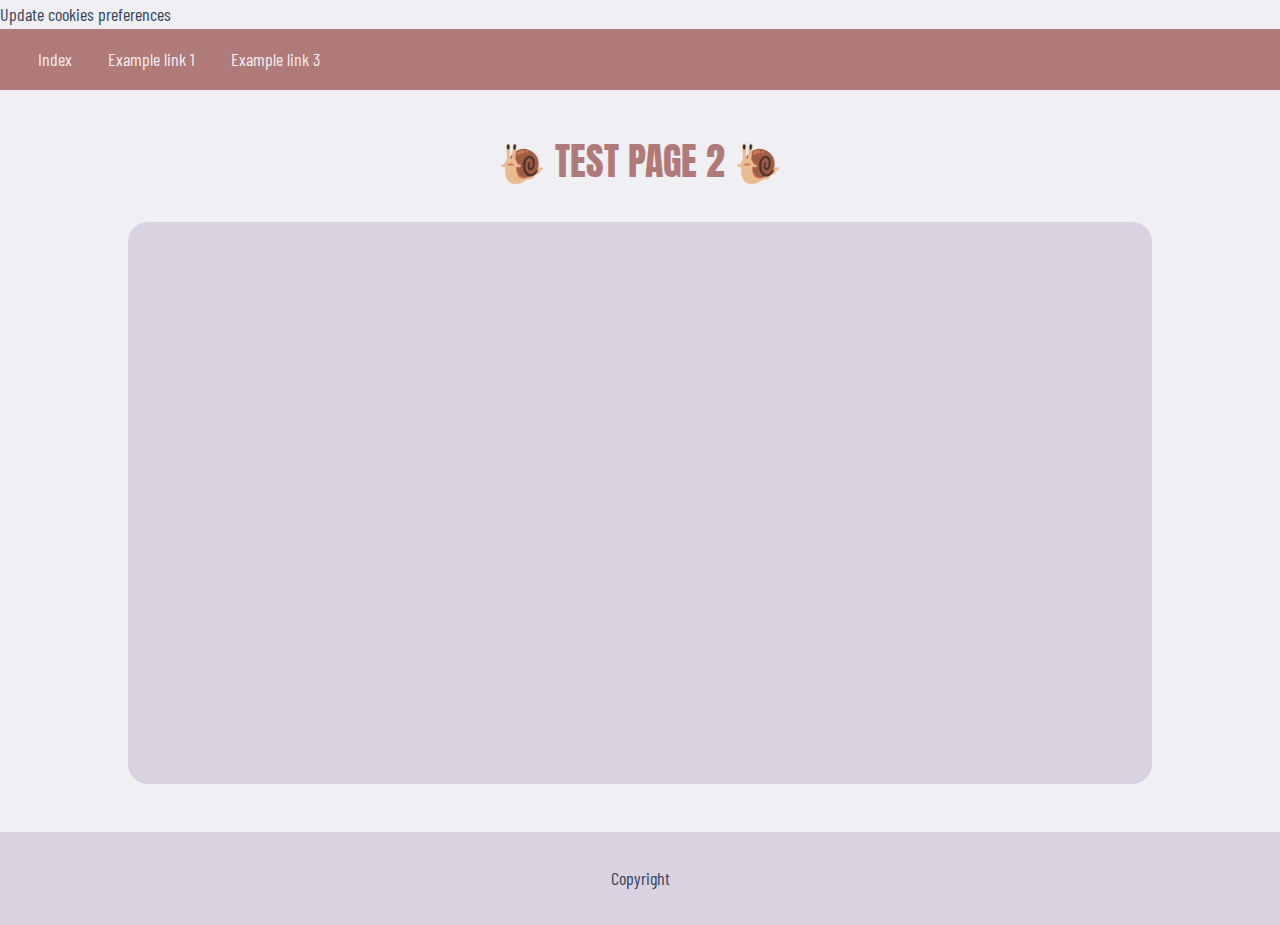
==== example1.html @ 266e4d84 "modified:   example1.html 	modified:   example2.html 	modified:   index.html" ====
<!DOCTYPE html>
<html lang="en">
<head>
    <meta charset="UTF-8">
    <meta http-equiv="X-UA-Compatible" content="IE=edge">
    <meta name="viewport" content="width=device-width, initial-scale=1.0">
    <title>Example Page 1</title>

    <!-- Google Tag Manager -->
    <script>(function(w,d,s,l,i){w[l]=w[l]||[];w[l].push({'gtm.start':
        new Date().getTime(),event:'gtm.js'});var f=d.getElementsByTagName(s)[0],
        j=d.createElement(s),dl=l!='dataLayer'?'&l='+l:'';j.async=true;j.src=
        'https://www.googletagmanager.com/gtm.js?id='+i+dl;f.parentNode.insertBefore(j,f);
        })(window,document,'script','dataLayer','GTM-NNLKND2');</script>
    <!-- End Google Tag Manager -->

    <link rel="preconnect" href="https://fonts.googleapis.com">
    <link rel="preconnect" href="https://fonts.gstatic.com" crossorigin>
    <link href="https://fonts.googleapis.com/css2?family=Anton&family=Barlow+Condensed:ital,wght@0,300;1,300&display=swap" rel="stylesheet">

    <style>
        * {
            box-sizing: border-box;
            padding: 0;
            margin: 0;
            --lightest: #f0eff3;
            --light: #D8D2E1;
            --mid: #b07a79;
            --dark: #34435E;
        }

        a {
            text-decoration: none;
            color: inherit;
        }

        ul, li {
            list-style-type: none;
        }

        body {
            background-color: var(--lightest);
            color: var(--dark);
            font: normal 18px/1.6 'Barlow Condensed', sans-serif;
        }

        header {
            background-color: var(--mid);
            color: var(--lightest);
        }

        nav {
            margin: 0 auto;
            padding: 1rem 3vw;
            max-width: 1499px;
        }

        nav ul {
            display: flex;
        }

        nav ul li {
            padding: 0 2em 0 0;
        }

        main {
            padding: 3rem 3vw;
            min-height: 80vh;
        }

        h1 {
            color: var(--mid);
            font: normal 2.4rem/1.2 'Anton', sans-serif;
            padding: 0 0 1em;
            text-align: center;
        }

        .form-box {
            max-width: 1024px;
            margin: 0 auto;
            background-color: var(--light);
            padding: 1.5em 1em;
            border-radius: 20px;
        }

        footer {
            background-color: var(--light);
        }

        .footer-inner {
            margin: 0 auto;
            padding: 2rem 3vw;
            max-width: 1499px;
            text-align: center;
        }
    </style>

</head>
<body>

    <!-- Google Tag Manager (noscript) -->
    <noscript><iframe src="https://www.googletagmanager.com/ns.html?id=GTM-NNLKND2"
        height="0" width="0" style="display:none;visibility:hidden"></iframe></noscript>
    <!-- End Google Tag Manager (noscript) -->

        <!-- Cookie Consent by TermsFeed https://www.TermsFeed.com -->
        <script type="text/javascript" src="//www.termsfeed.com/public/cookie-consent/4.0.0/cookie-consent.js" charset="UTF-8"></script>
        <script type="text/javascript" charset="UTF-8">
        document.addEventListener('DOMContentLoaded', function () {
        cookieconsent.run({"notice_banner_type":"headline","consent_type":"express","palette":"light","language":"en","page_load_consent_levels":["strictly-necessary"],"notice_banner_reject_button_hide":false,"preferences_center_close_button_hide":false,"page_refresh_confirmation_buttons":false,"website_name":"Snail Trail"});
        });
        </script>

        <noscript>Free cookie consent management tool by <a href="https://www.termsfeed.com/" rel="nofollow noopener">TermsFeed Policy Generator</a></noscript>
        <!-- End Cookie Consent by TermsFeed https://www.TermsFeed.com -->


    <!-- Below is the link that users can use to open Preferences Center to change their preferences. Do not modify the ID parameter. Place it where appropriate, style it as needed. -->

    <a href="#" id="open_preferences_center">Update cookies preferences</a>
    
    <header>
        <nav>
            <ul>
                <li><a href="/">Index</a></li>
                <li><a href="example1.html">Example link 1</a></li>
                <li><a href="example2.html">Example link 3</a></li>
            </ul>
        </nav>
    </header>
    <main>
        <H1>🐌 TEST PAGE 2 🐌</H1>
        <div class="form-box">
            <iframe src="https://go.www.snailtrail.uk/l/346332/2022-11-29/q9v8k" width="100%" height="500" type="text/html" frameborder="0" allowTransparency="true" style="border: 0"></iframe>
        </div>

    </main>
    <footer>
        <div class="footer-inner">
            <p>Copyright</p>
        </div>
    </footer>
    
    <script>
        function getParameterByName(name) {
            name = name.replace(/[\[]/, "\\\[").replace(/[\]]/, "\\\]");
            let regexS = "[\\?&]" + name + "=([^&#]*)";
            let regex = new RegExp(regexS);
            let results = regex.exec(window.location.search);
            if (results == null) {
                return "";
            } else {
                return decodeURIComponent(results[1].replace(/\+/g, " "));
            }
        }

        function setCookie(cName, cValue, expDays) {
            let date = new Date();
            date.setTime(date.getTime() + (expDays * 24 * 60 * 60 * 1000));
            const expires = "expires=" + date.toUTCString();
            document.cookie = cName + "=" + cValue + "; " + expires + '; path=/' + '; domain=' + location.hostname + '; secure';
        }

        function getCookie(cname) {
            let name = cname + "=";
            let decodedCookie = decodeURIComponent(document.cookie);
            let ca = decodedCookie.split(';');
            for (let i = 0; i < ca.length; i++) {
                let c = ca[i];
                while (c.charAt(0) == ' ') {
                    c = c.substring(1);
                }
                if (c.indexOf(name) == 0) {
                    return c.substring(name.length, c.length);
                }
            }
            return "";
        }

        (function () {
            let iframe = document.querySelectorAll('iframe');
            let pSource = getParameterByName('utm_source').toLowerCase();
            let pMedium = getParameterByName('utm_medium').toLowerCase();
            let pCampaign = getParameterByName('utm_campaign').toLowerCase();
            let pContent = getParameterByName('utm_content').toLowerCase();
            let pTerm = getParameterByName('utm_term').toLowerCase();
            let pGclid = getParameterByName('gclid');
            let pagePath = window.location.pathname.split('/').filter(e => e).slice(-1);

            setCookie('pageUrl', window.location.pathname.split('/').filter(e => e).slice(-1), 3650);

            if (getParameterByName('utm_source') || getParameterByName('gclid')) {
                setCookie('utmTracking', '?utm_source=' + pSource + '&utm_medium=' + pMedium + '&utm_campaign=' + pCampaign + '&utm_content=' + pContent + '&utm_term=' + pTerm + '&gclid=' + pGclid + '&last_utm_source=' + pSource + '&last_utm_medium=' + pMedium + '&last_utm_campaign=' + pCampaign + '&last_utm_content=' + pContent + '&last_utm_term=' + pTerm + '&last_gclid=' + pGclid, 3650);
            } else { }
            if (getCookie('utmTracking')) {
                for (ind = 0; ind < iframe.length; ind++) {
                    iframe[ind].src = iframe[ind].src + getCookie('utmTracking') + '&FSU=' + getCookie('pageUrl') + '&LSU=' + getCookie('pageUrl');
                }
            } else {
                for (ind = 0; ind < iframe.length; ind++) {
                    iframe[ind].src = iframe[ind].src + '?FSU=' + getCookie('pageUrl') + '&LSU=' + getCookie('pageUrl');
                }
            }
        })();
    </script>
    </body>
</html>
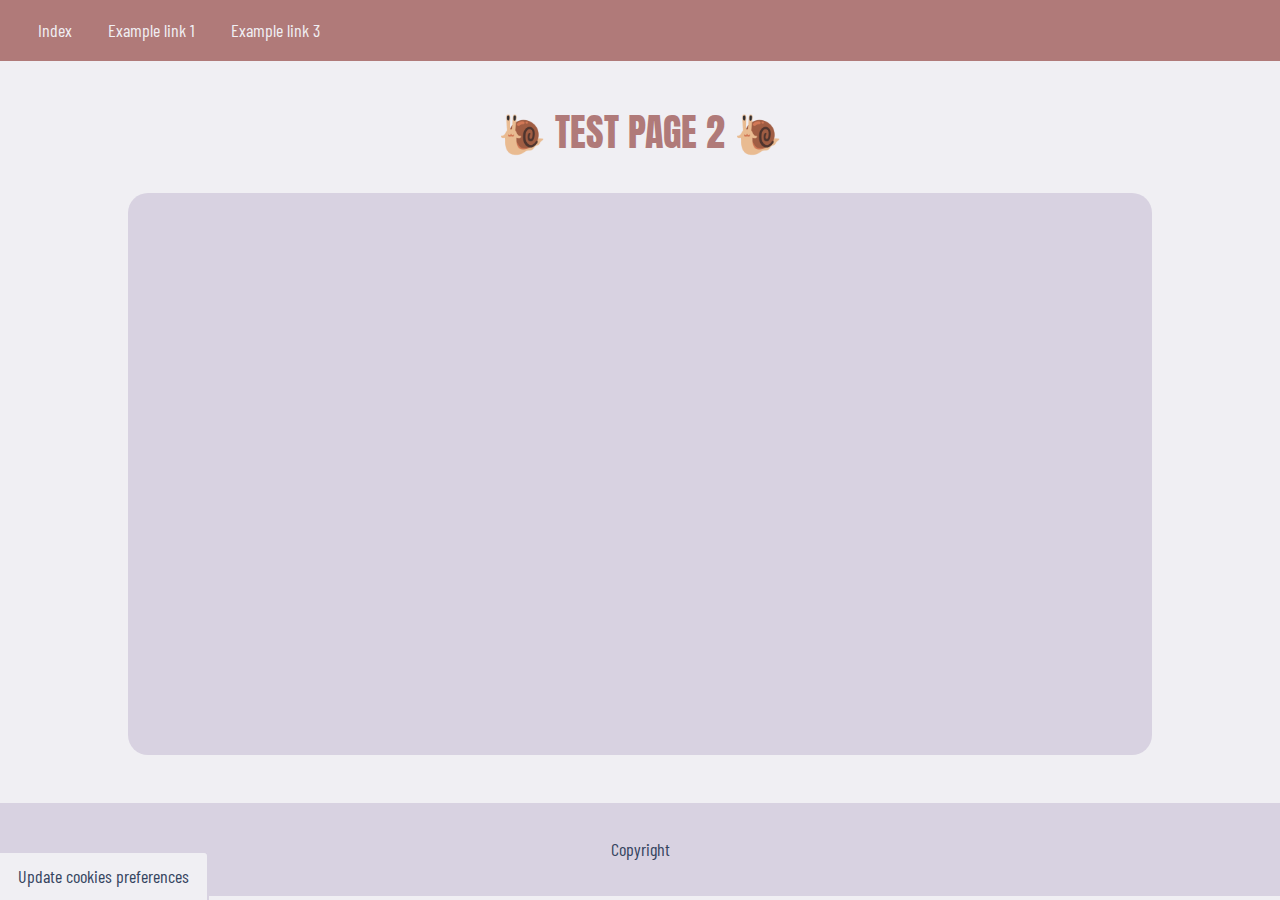
==== commit d616cca1: "modified:   example1.html 	modified:   example2.html 	modified:   index.html" ====
--- a/example1.html
+++ b/example1.html
@@ -29,6 +29,22 @@
             --dark: #34435E;
         }
 
+        .termsfeed-com---palette-light.termsfeed-com---nb {
+            position: fixed;
+        }
+
+        #open_preferences_center {
+            position: fixed;
+            left: 0;
+            bottom: 0;
+            z-index: 1;
+            background-color: var(--lightest);
+            padding: 0.5em 1em;
+            border: 2px solid var(--light);
+            border-width: 2px 2px 0 0;
+            border-radius: 0 5px 0 0;
+        }
+
         a {
             text-decoration: none;
             color: inherit;
@@ -118,7 +134,7 @@
     <!-- Below is the link that users can use to open Preferences Center to change their preferences. Do not modify the ID parameter. Place it where appropriate, style it as needed. -->
 
     <a href="#" id="open_preferences_center">Update cookies preferences</a>
-    
+
     <header>
         <nav>
             <ul>
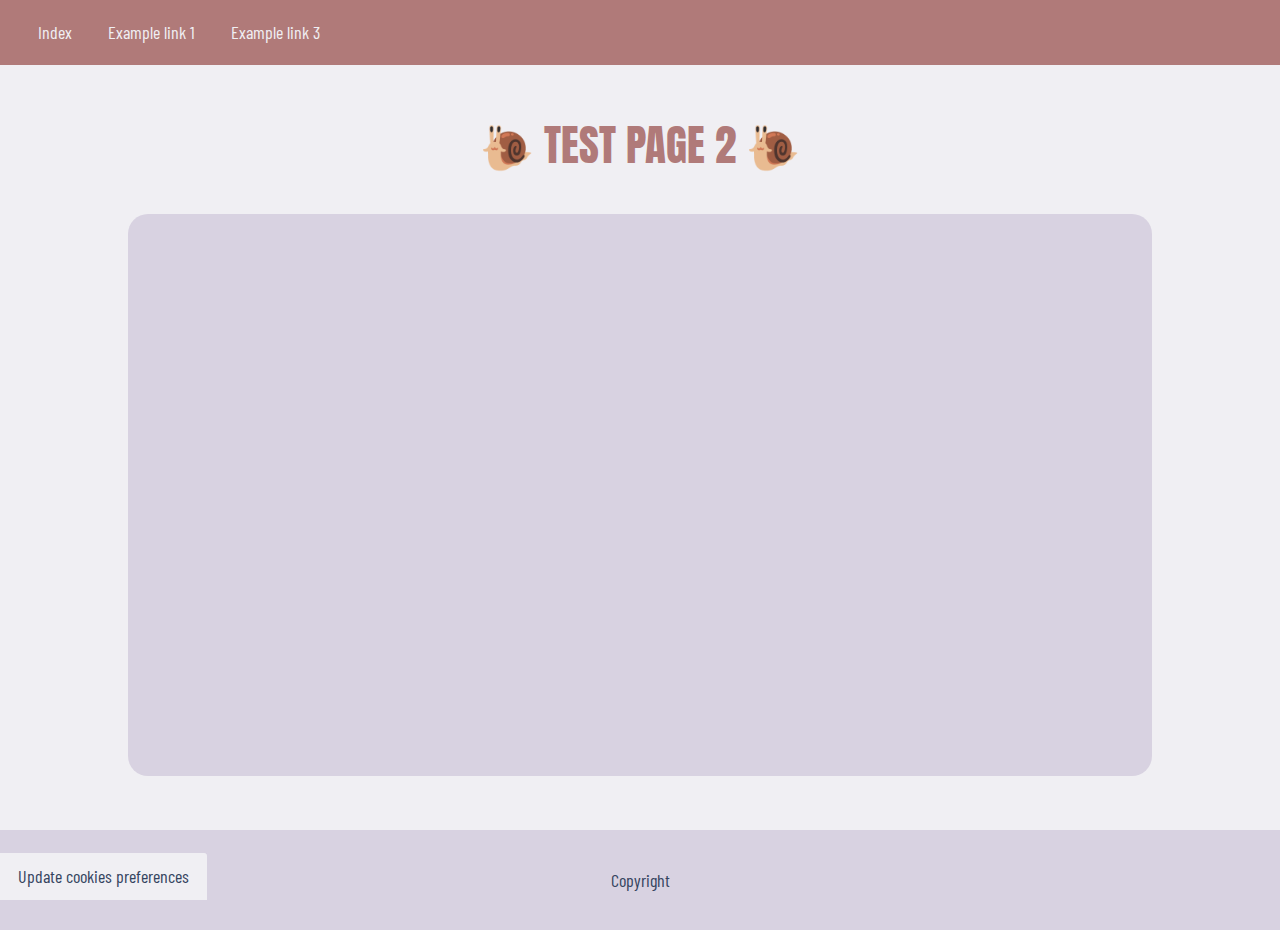
==== commit a50562a5: "new file:   css.css 	modified:   example1.html 	modified:   example2.html 	modified:   index.html" ====
--- a/example1.html
+++ b/example1.html
@@ -4,7 +4,7 @@
     <meta charset="UTF-8">
     <meta http-equiv="X-UA-Compatible" content="IE=edge">
     <meta name="viewport" content="width=device-width, initial-scale=1.0">
-    <title>Example Page 1</title>
+    <title>Page 1</title>
 
     <!-- Google Tag Manager -->
     <script>(function(w,d,s,l,i){w[l]=w[l]||[];w[l].push({'gtm.start':
@@ -18,98 +18,7 @@
     <link rel="preconnect" href="https://fonts.gstatic.com" crossorigin>
     <link href="https://fonts.googleapis.com/css2?family=Anton&family=Barlow+Condensed:ital,wght@0,300;1,300&display=swap" rel="stylesheet">
 
-    <style>
-        * {
-            box-sizing: border-box;
-            padding: 0;
-            margin: 0;
-            --lightest: #f0eff3;
-            --light: #D8D2E1;
-            --mid: #b07a79;
-            --dark: #34435E;
-        }
-
-        .termsfeed-com---palette-light.termsfeed-com---nb {
-            position: fixed;
-        }
-
-        #open_preferences_center {
-            position: fixed;
-            left: 0;
-            bottom: 0;
-            z-index: 1;
-            background-color: var(--lightest);
-            padding: 0.5em 1em;
-            border: 2px solid var(--light);
-            border-width: 2px 2px 0 0;
-            border-radius: 0 5px 0 0;
-        }
-
-        a {
-            text-decoration: none;
-            color: inherit;
-        }
-
-        ul, li {
-            list-style-type: none;
-        }
-
-        body {
-            background-color: var(--lightest);
-            color: var(--dark);
-            font: normal 18px/1.6 'Barlow Condensed', sans-serif;
-        }
-
-        header {
-            background-color: var(--mid);
-            color: var(--lightest);
-        }
-
-        nav {
-            margin: 0 auto;
-            padding: 1rem 3vw;
-            max-width: 1499px;
-        }
-
-        nav ul {
-            display: flex;
-        }
-
-        nav ul li {
-            padding: 0 2em 0 0;
-        }
-
-        main {
-            padding: 3rem 3vw;
-            min-height: 80vh;
-        }
-
-        h1 {
-            color: var(--mid);
-            font: normal 2.4rem/1.2 'Anton', sans-serif;
-            padding: 0 0 1em;
-            text-align: center;
-        }
-
-        .form-box {
-            max-width: 1024px;
-            margin: 0 auto;
-            background-color: var(--light);
-            padding: 1.5em 1em;
-            border-radius: 20px;
-        }
-
-        footer {
-            background-color: var(--light);
-        }
-
-        .footer-inner {
-            margin: 0 auto;
-            padding: 2rem 3vw;
-            max-width: 1499px;
-            text-align: center;
-        }
-    </style>
+    <link rel="stylesheet" href="/css.css">
 
 </head>
 <body>
@@ -157,67 +66,6 @@
         </div>
     </footer>
     
-    <script>
-        function getParameterByName(name) {
-            name = name.replace(/[\[]/, "\\\[").replace(/[\]]/, "\\\]");
-            let regexS = "[\\?&]" + name + "=([^&#]*)";
-            let regex = new RegExp(regexS);
-            let results = regex.exec(window.location.search);
-            if (results == null) {
-                return "";
-            } else {
-                return decodeURIComponent(results[1].replace(/\+/g, " "));
-            }
-        }
-
-        function setCookie(cName, cValue, expDays) {
-            let date = new Date();
-            date.setTime(date.getTime() + (expDays * 24 * 60 * 60 * 1000));
-            const expires = "expires=" + date.toUTCString();
-            document.cookie = cName + "=" + cValue + "; " + expires + '; path=/' + '; domain=' + location.hostname + '; secure';
-        }
-
-        function getCookie(cname) {
-            let name = cname + "=";
-            let decodedCookie = decodeURIComponent(document.cookie);
-            let ca = decodedCookie.split(';');
-            for (let i = 0; i < ca.length; i++) {
-                let c = ca[i];
-                while (c.charAt(0) == ' ') {
-                    c = c.substring(1);
-                }
-                if (c.indexOf(name) == 0) {
-                    return c.substring(name.length, c.length);
-                }
-            }
-            return "";
-        }
-
-        (function () {
-            let iframe = document.querySelectorAll('iframe');
-            let pSource = getParameterByName('utm_source').toLowerCase();
-            let pMedium = getParameterByName('utm_medium').toLowerCase();
-            let pCampaign = getParameterByName('utm_campaign').toLowerCase();
-            let pContent = getParameterByName('utm_content').toLowerCase();
-            let pTerm = getParameterByName('utm_term').toLowerCase();
-            let pGclid = getParameterByName('gclid');
-            let pagePath = window.location.pathname.split('/').filter(e => e).slice(-1);
-
-            setCookie('pageUrl', window.location.pathname.split('/').filter(e => e).slice(-1), 3650);
-
-            if (getParameterByName('utm_source') || getParameterByName('gclid')) {
-                setCookie('utmTracking', '?utm_source=' + pSource + '&utm_medium=' + pMedium + '&utm_campaign=' + pCampaign + '&utm_content=' + pContent + '&utm_term=' + pTerm + '&gclid=' + pGclid + '&last_utm_source=' + pSource + '&last_utm_medium=' + pMedium + '&last_utm_campaign=' + pCampaign + '&last_utm_content=' + pContent + '&last_utm_term=' + pTerm + '&last_gclid=' + pGclid, 3650);
-            } else { }
-            if (getCookie('utmTracking')) {
-                for (ind = 0; ind < iframe.length; ind++) {
-                    iframe[ind].src = iframe[ind].src + getCookie('utmTracking') + '&FSU=' + getCookie('pageUrl') + '&LSU=' + getCookie('pageUrl');
-                }
-            } else {
-                for (ind = 0; ind < iframe.length; ind++) {
-                    iframe[ind].src = iframe[ind].src + '?FSU=' + getCookie('pageUrl') + '&LSU=' + getCookie('pageUrl');
-                }
-            }
-        })();
-    </script>
+    <script src="/js.js"></script>
     </body>
 </html>--- a/css.css
+++ b/css.css
@@ -0,0 +1,92 @@
+* {
+    box-sizing: border-box;
+    position: relative;
+    padding: 0;
+    margin: 0;
+    --lightest: #f0eff3;
+    --light: #D8D2E1;
+    --mid: #b07a79;
+    --dark: #34435E;
+    font: normal 18px/1.6 'Barlow Condensed', sans-serif;
+}
+
+.termsfeed-com---palette-light.termsfeed-com---nb {
+    position: fixed;
+}
+
+#open_preferences_center {
+    position: fixed;
+    left: 0;
+    bottom: 0;
+    z-index: 1;
+    background-color: var(--lightest);
+    padding: 0.5em 1em;
+    border: 2px solid var(--light);
+    border-width: 2px 2px 0 0;
+    border-radius: 0 5px 0 0;
+}
+
+a {
+    text-decoration: none;
+    color: inherit;
+}
+
+ul,
+li {
+    list-style-type: none;
+}
+
+body {
+    background-color: var(--lightest);
+    color: var(--dark);
+}
+
+header {
+    background-color: var(--mid);
+    color: var(--lightest);
+}
+
+nav {
+    margin: 0 auto;
+    padding: 1rem 3vw;
+    max-width: 1499px;
+}
+
+nav ul {
+    display: flex;
+}
+
+nav ul li {
+    padding: 0 2em 0 0;
+}
+
+main {
+    padding: 3rem 3vw;
+    min-height: 80vh;
+}
+
+h1 {
+    color: var(--mid);
+    font: normal 2.4rem/1.2 'Anton', sans-serif;
+    padding: 0 0 1em;
+    text-align: center;
+}
+
+.form-box {
+    max-width: 1024px;
+    margin: 0 auto;
+    background-color: var(--light);
+    padding: 1.5em 5vw;
+    border-radius: 20px;
+}
+
+footer {
+    background-color: var(--light);
+}
+
+.footer-inner {
+    margin: 0 auto;
+    padding: 2rem 3vw;
+    max-width: 1499px;
+    text-align: center;
+}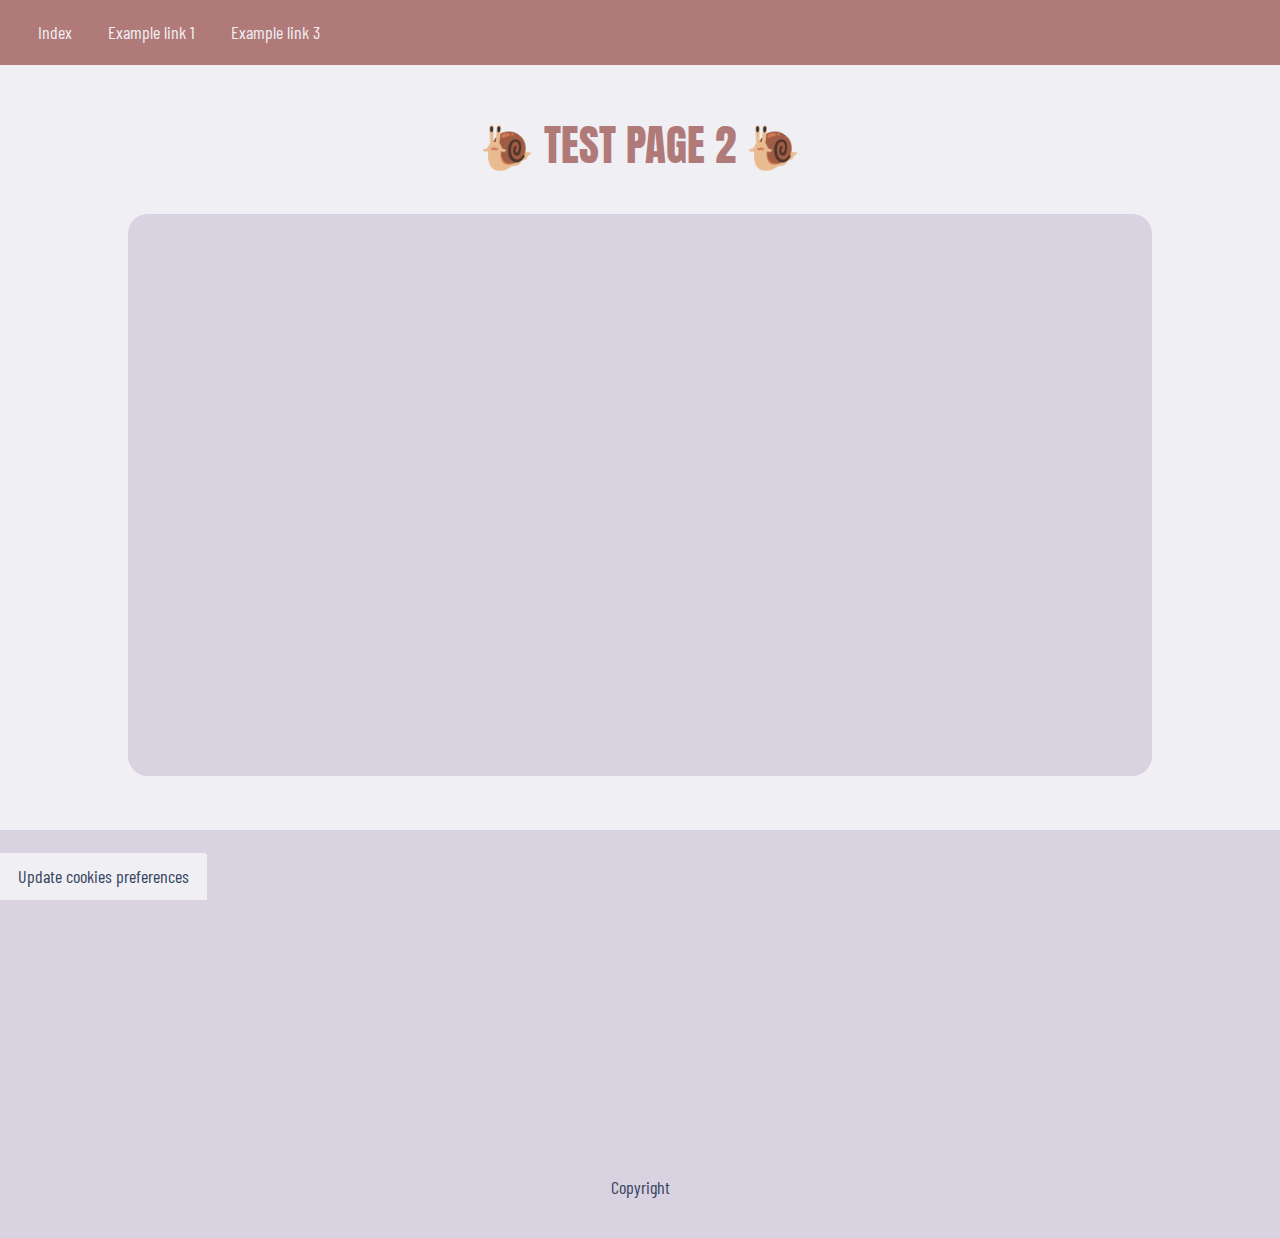
==== commit 44315f22: "modified:   example1.html 	modified:   example2.html 	modified:   index.html" ====
--- a/example1.html
+++ b/example1.html
@@ -61,6 +61,7 @@
 
     </main>
     <footer>
+        <iframe src="https://go.www.snailtrail.uk/l/346332/2023-01-10/q9vmf" width="100%" height="300" type="text/html" frameborder="0" allowTransparency="true" style="border: 0"></iframe>
         <div class="footer-inner">
             <p>Copyright</p>
         </div>
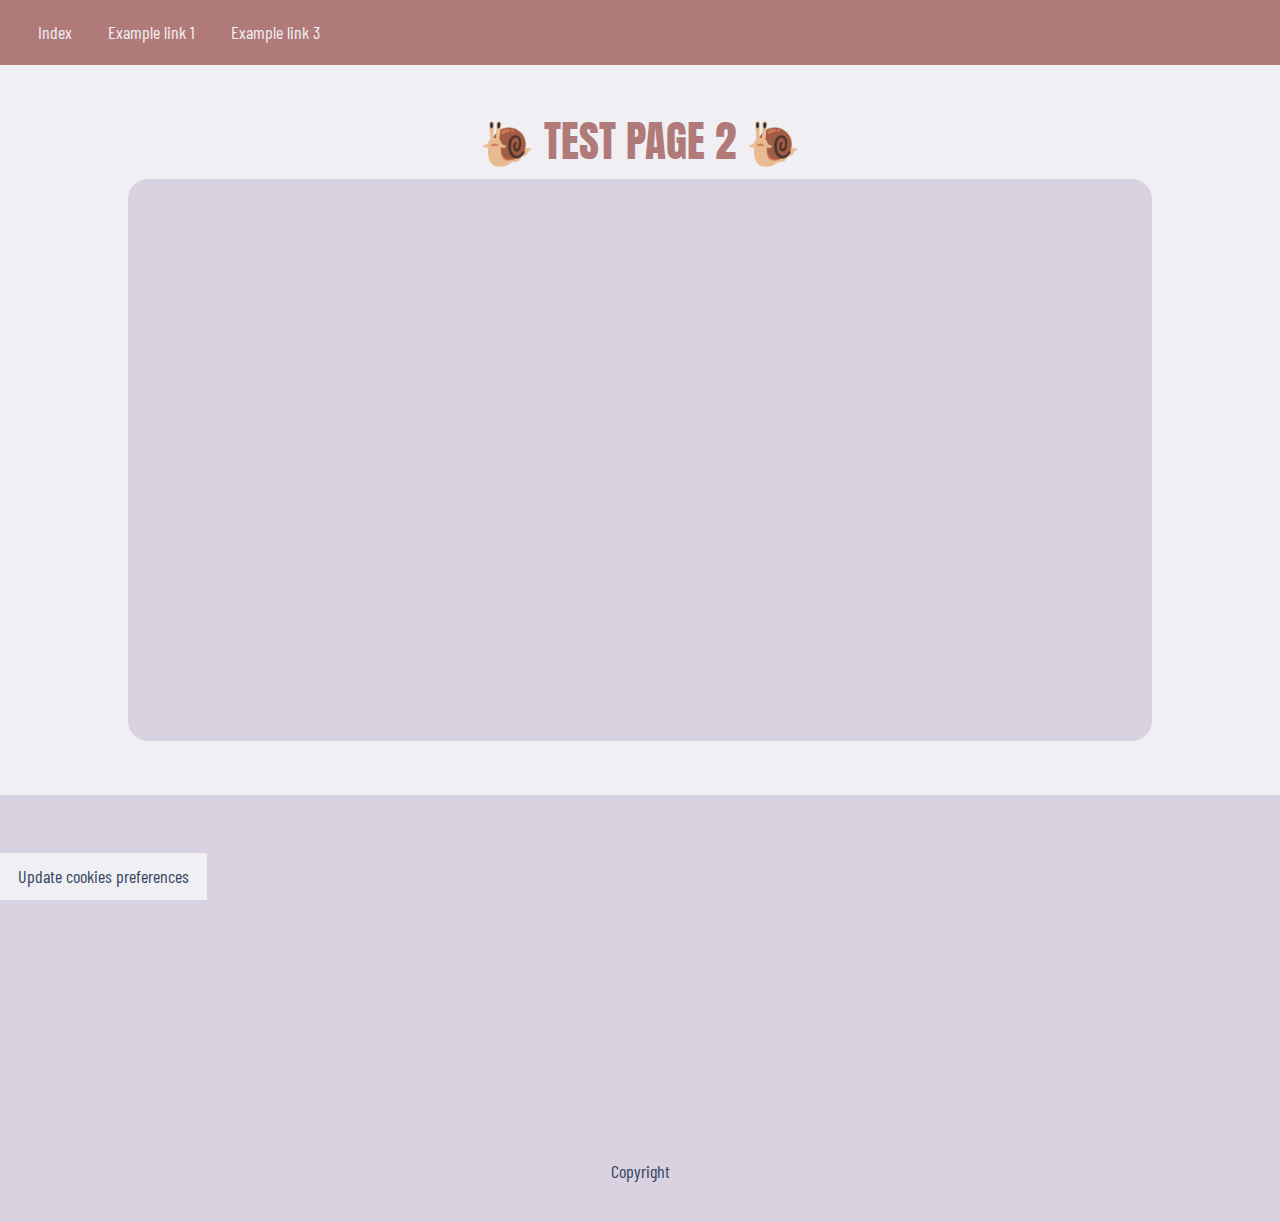
==== commit 53c7d8e5: "modified:   css.css 	modified:   example1.html 	modified:   example2.html 	modified:   index.html 	m" ====
--- a/example1.html
+++ b/example1.html
@@ -61,8 +61,10 @@
 
     </main>
     <footer>
-        <iframe src="https://go.www.snailtrail.uk/l/346332/2023-01-10/q9vmf" width="100%" height="300" type="text/html" frameborder="0" allowTransparency="true" style="border: 0"></iframe>
         <div class="footer-inner">
+            <div class="mini-form-box">
+                <iframe src="https://go.www.snailtrail.uk/l/346332/2023-01-10/q9vmf" width="100%" height="300" type="text/html" frameborder="0" allowTransparency="true" style="border: 0"></iframe>
+            </div>
             <p>Copyright</p>
         </div>
     </footer>
--- a/css.css
+++ b/css.css
@@ -61,15 +61,27 @@
 }
 
 main {
-    padding: 3rem 3vw;
+    padding: 3rem 0;
     min-height: 80vh;
+}
+
+section {
+    padding: 2rem 3vw;
+    margin: 0 auto;
+    max-width: 1499px;
 }
 
 h1 {
     color: var(--mid);
-    font: normal 2.4rem/1.2 'Anton', sans-serif;
-    padding: 0 0 1em;
+    font: normal 2.4rem/1 'Anton', sans-serif;
+    padding: 0 0 .4em;
     text-align: center;
+}
+
+h2 {
+    color: var(--mid);
+    font: normal 1.8rem/1.2 'Anton', sans-serif;
+    padding: 0 0 .5em;
 }
 
 .form-box {
@@ -78,6 +90,10 @@
     background-color: var(--light);
     padding: 1.5em 5vw;
     border-radius: 20px;
+}
+
+select option:first-child {
+    display: none;
 }
 
 footer {
@@ -89,4 +105,10 @@
     padding: 2rem 3vw;
     max-width: 1499px;
     text-align: center;
+}
+
+.mini-form-box {
+    max-width: 600px;
+    padding: 0 0 1rem;
+    margin: 0 auto;
 }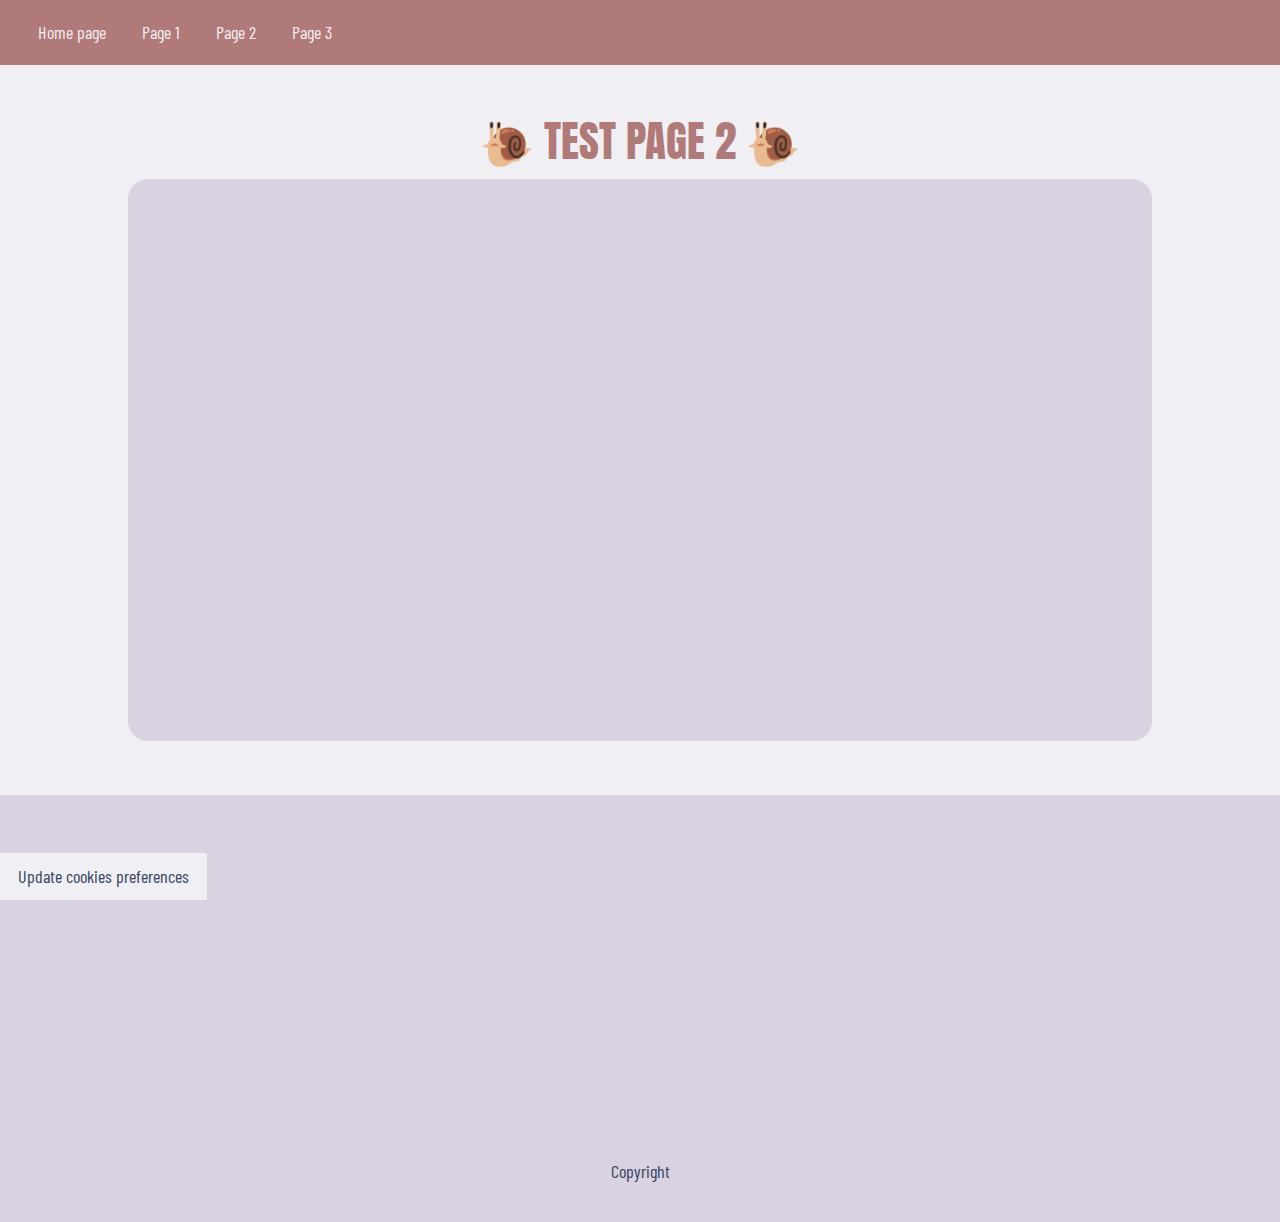
==== commit 4e4846b5: "modified:   example1.html" ====
--- a/example1.html
+++ b/example1.html
@@ -47,9 +47,10 @@
     <header>
         <nav>
             <ul>
-                <li><a href="/">Index</a></li>
-                <li><a href="example1.html">Example link 1</a></li>
-                <li><a href="example2.html">Example link 3</a></li>
+                <li><a href="/">Home page</a></li>
+                <li><a href="example1.html">Page 1</a></li>
+                <li><a href="example2.html">Page 2</a></li>
+                <li><a href="example4.html">Page 3</a></li>
             </ul>
         </nav>
     </header>
@@ -69,6 +70,6 @@
         </div>
     </footer>
     
-    <script src="/js.js"></script>
+    <script src="js.js"></script>
     </body>
 </html>